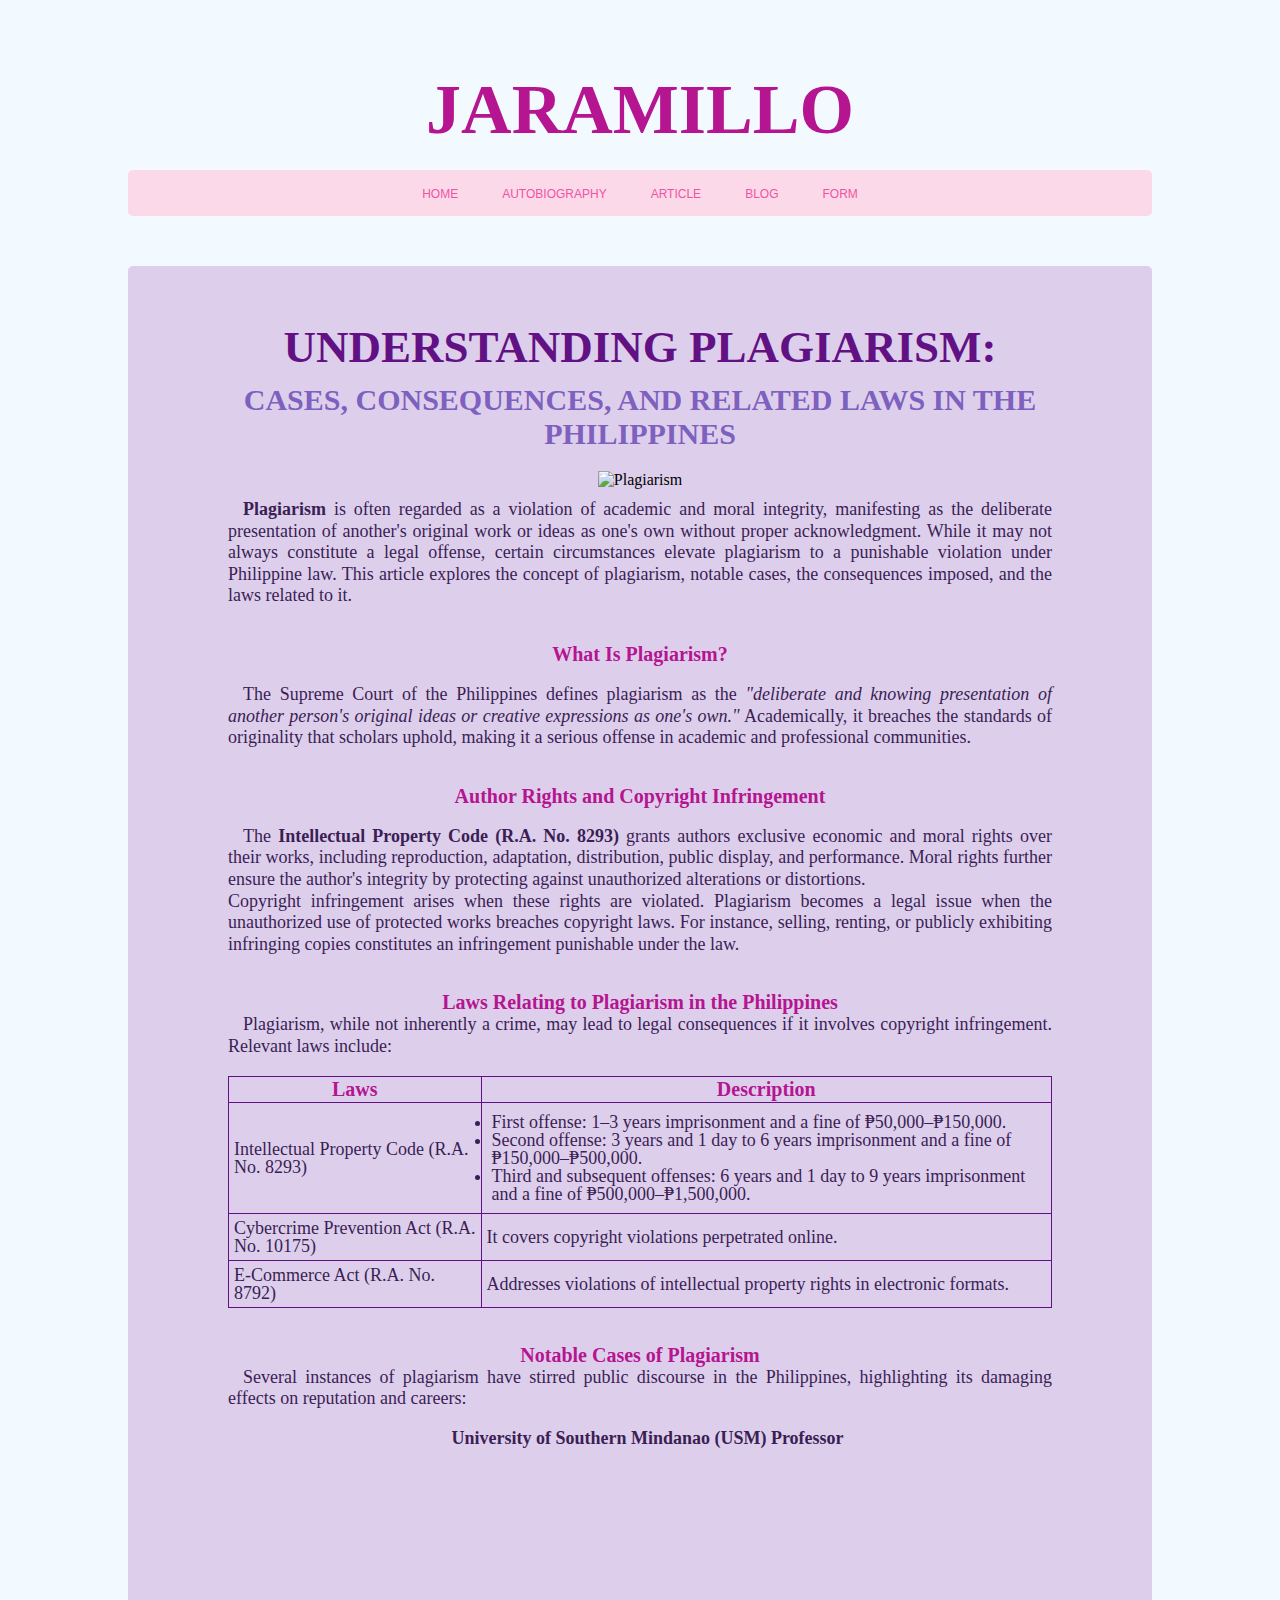
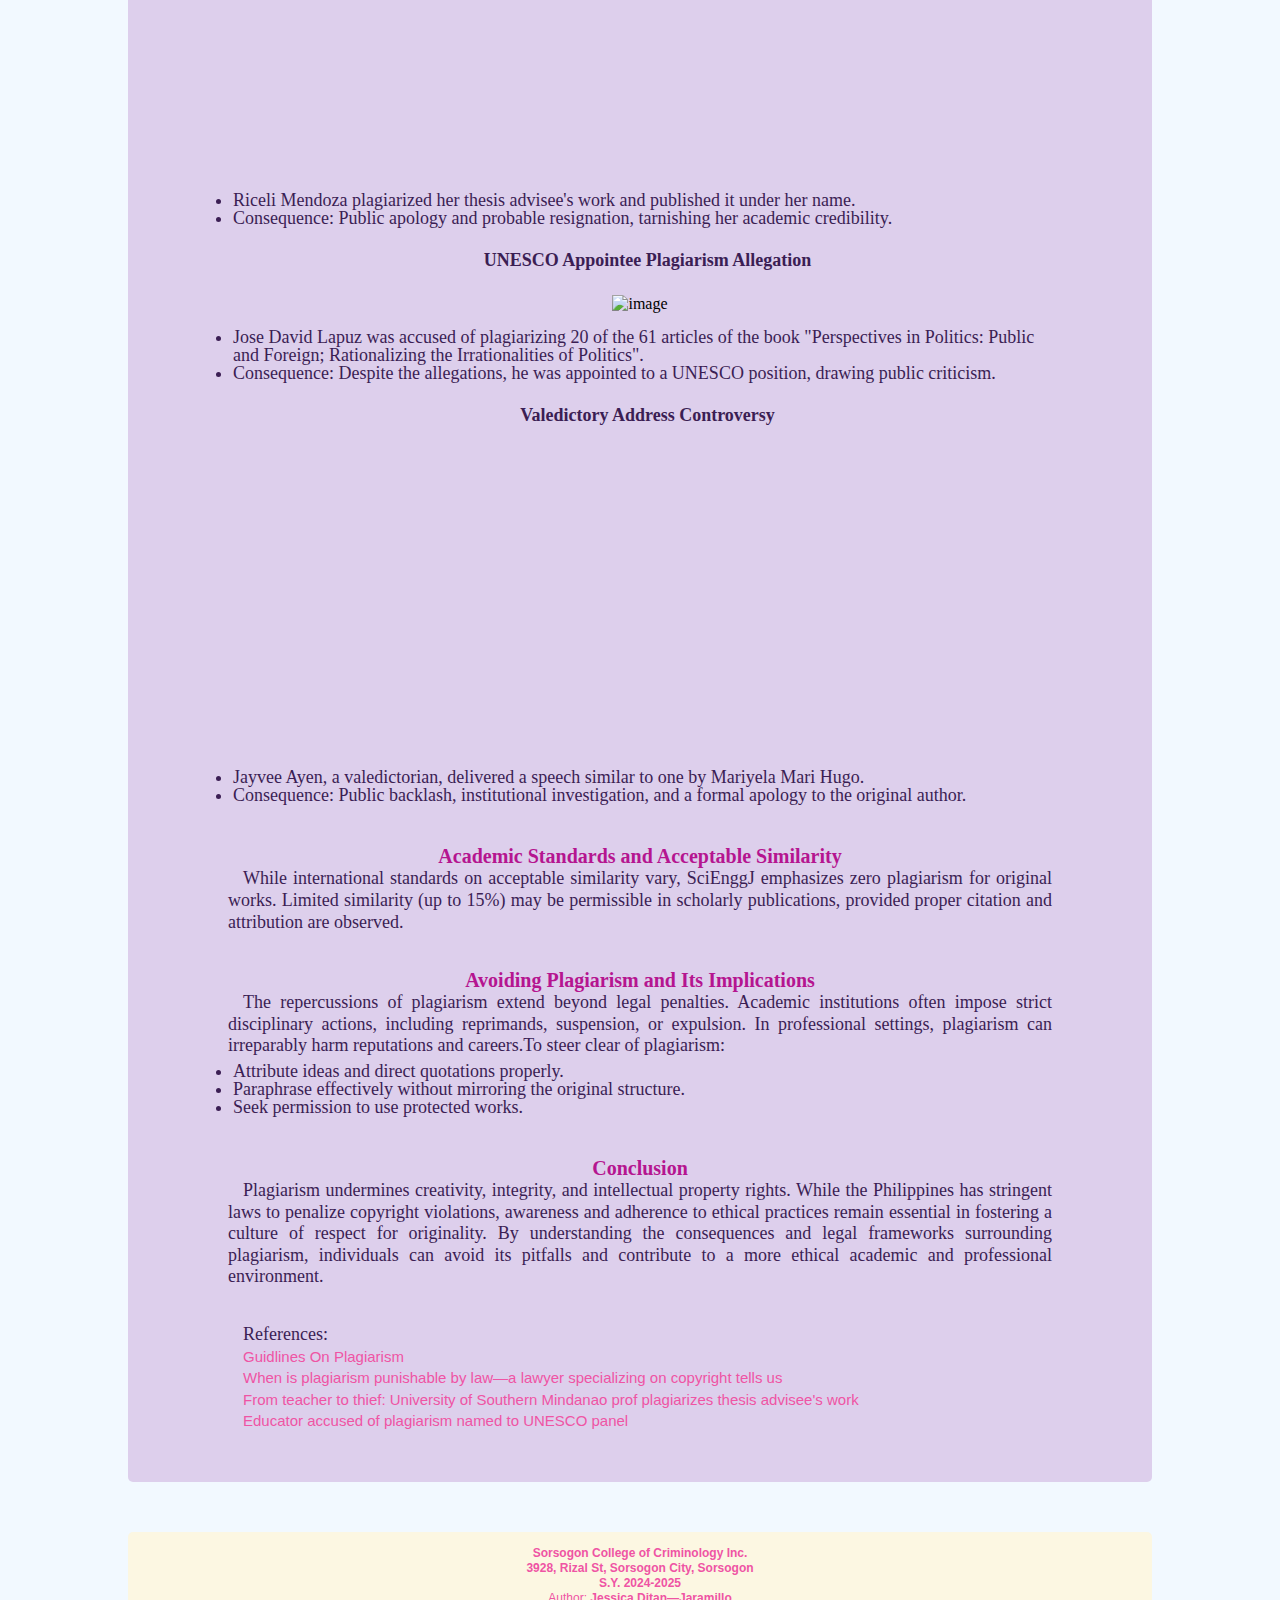
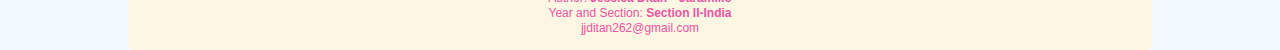
==== article.html @ 014f66d5 "Add files via upload" ====
<!DOCTYPE html>
<html lang="en-us">
<head>
    <meta charset="UTF-8">
    <meta name="viewport" content="width=device-width, initial-scale=1.0">
    <meta http-equiv="X-UA-Compatible" content="ie=edge">
    <title>E2 Computer: Jaramillo</title>
    <link rel="stylesheet" href="article.css">
</head>
<body>
    <div class="container">
        <header>
            <h3>JARAMILLO</h3>
        </header>

        <nav>
            <a href="index.html">HOME</a>
            <a href="autobiography.html">AUTOBIOGRAPHY</a>
            <a href="article.html">ARTICLE</a>
            <a href="blog.html">BLOG</a>
            <a href="forms.html">FORM</a>
        </nav>
    
        <main>
            <h1>UNDERSTANDING PLAGIARISM:</h1>
            <h2>CASES, CONSEQUENCES, AND RELATED LAWS IN THE PHILIPPINES</h2>
            <img src="images/plagiarism.jpg" alt="Plagiarism">
            <p><b>Plagiarism</b> is often regarded as a violation of academic and moral integrity, manifesting as the deliberate presentation of another's original work or ideas as one&apos;s own without proper acknowledgment. While it may not always constitute a legal offense, certain circumstances elevate plagiarism to a punishable violation under Philippine law. This article explores the concept of plagiarism, notable cases, the consequences imposed, and the laws related to it.</p>
            <br>
            <br>
            <h3> What Is Plagiarism?</h3>
            <br>
            <p>The Supreme Court of the Philippines defines plagiarism as the <i>"deliberate and knowing presentation of another person's original ideas or creative expressions as one's own."</i> Academically, it breaches the standards of originality that scholars uphold, making it a serious offense in academic and professional communities.</p>
            <br>
            <br>
            <h3>Author Rights and Copyright Infringement</h3>
            <br>
            <p>The <b>Intellectual Property Code (R.A. No. 8293)</b> grants authors exclusive economic and moral rights over their works, including reproduction, adaptation, distribution, public display, and performance. Moral rights further ensure the author&apos;s integrity by protecting against unauthorized alterations or distortions.
            <br>
            Copyright infringement arises when these rights are violated. Plagiarism becomes a legal issue when the unauthorized use of protected works breaches copyright laws. For instance, selling, renting, or publicly exhibiting infringing copies constitutes an infringement punishable under the law.</p> 
            <br>
            <br>
            <h3>Laws Relating to Plagiarism in the Philippines</h3>
            <p>Plagiarism, while not inherently a crime, may lead to legal consequences if it involves copyright infringement. Relevant laws include:</p>
            <br>
            <table>
                <tr>
                    <th>Laws</th>
                    <th>Description</th>
                </tr>
                <tr>
                    <td>Intellectual Property Code (R.A. No. 8293)</td>
                    <td>                        
                        <ul>
                        <li>First offense: 1–3 years imprisonment and a fine of ₱50,000–₱150,000.</li>
                        <li>Second offense: 3 years and 1 day to 6 years imprisonment and a fine of ₱150,000–₱500,000.</li>
                        <li>Third and subsequent offenses: 6 years and 1 day to 9 years imprisonment and a fine of ₱500,000–₱1,500,000.</li>
                        </ul>
                    </td>
                </tr>
                <tr>
                    <td>Cybercrime Prevention Act (R.A. No. 10175)</td>
                    <td>It covers copyright violations perpetrated online.</td>
                </tr>
                <tr>
                    <td>E-Commerce Act (R.A. No. 8792)</td>
                    <td>Addresses violations of intellectual property rights in electronic formats.</td>
                </tr>
            </table>
            <br>
            <br>
            <h3>Notable Cases of Plagiarism</h3>
            <p>Several instances of plagiarism have stirred public discourse in the Philippines, highlighting its damaging effects on reputation and careers:</p>
            <br>
            <p style="text-align: center;"><b>University of Southern Mindanao (USM) Professor</b></p><br>
            <iframe width="560" height="315" src="https://www.youtube.com/embed/t8cHkuaOO-c?si=eC9ufd1UgFcXpq1s" title="YouTube video player" frameborder="0" allow="accelerometer; autoplay; clipboard-write; encrypted-media; gyroscope; picture-in-picture; web-share" referrerpolicy="strict-origin-when-cross-origin" allowfullscreen></iframe><br>
            <ul>
              <li>Riceli Mendoza plagiarized her thesis advisee&apos;s work and published it under her name.</li>
              <li>Consequence: Public apology and probable resignation, tarnishing her academic credibility.</li> 
            </ul>
            <br>
            <p style="text-align: center;"><b>UNESCO Appointee Plagiarism Allegation</b></p><br>
            <img src="images/jose-david-lapuz-20160712.png" alt="image">
            <ul>
                <li>Jose David Lapuz was accused of plagiarizing 20 of the 61 articles of the book "Perspectives in Politics: Public and Foreign; Rationalizing the Irrationalities of Politics".</li>
                <li>Consequence: Despite the allegations, he was appointed to a UNESCO position, drawing public criticism.</li>
            </ul>
            <br>
            <p style="text-align: center;"><b>Valedictory Address Controversy</b></p><br>
            <iframe width="560" height="315" src="https://www.youtube.com/embed/LD_1MKMG7aQ?si=HrOa57uKuEAIS13Y" title="YouTube video player" frameborder="0" allow="accelerometer; autoplay; clipboard-write; encrypted-media; gyroscope; picture-in-picture; web-share" referrerpolicy="strict-origin-when-cross-origin" allowfullscreen></iframe><br>
            <ul>
                <li>Jayvee Ayen, a valedictorian, delivered a speech similar to one by Mariyela Mari Hugo.</li>
                <li>Consequence: Public backlash, institutional investigation, and a formal apology to the original author.</li>
            </ul>
            <br>
            <br>
            <h3>Academic Standards and Acceptable Similarity</h3>
            <p>While international standards on acceptable similarity vary, SciEnggJ emphasizes zero plagiarism for original works. Limited similarity (up to 15%) may be permissible in scholarly publications, provided proper citation and attribution are observed.</p>
            <br>
            <br>
            <h3>Avoiding Plagiarism and Its Implications</h3>
            <p>The repercussions of plagiarism extend beyond legal penalties. Academic institutions often impose strict disciplinary actions, including reprimands, suspension, or expulsion. In professional settings, plagiarism can irreparably harm reputations and careers.To steer clear of plagiarism:</p>
            <ul>
                <li>Attribute ideas and direct quotations properly.</li>
                <li>Paraphrase effectively without mirroring the original structure.</li>
                <li>Seek permission to use protected works.</li>
            </ul>
            <br>
            <br>
            <h3>Conclusion</h3>
            <p>Plagiarism undermines creativity, integrity, and intellectual property rights. While the Philippines has stringent laws to penalize copyright violations, awareness and adherence to ethical practices remain essential in fostering a culture of respect for originality. By understanding the consequences and legal frameworks surrounding plagiarism, individuals can avoid its pitfalls and contribute to a more ethical academic and professional environment.</p>
            <br>
            <br>
            <p>References:
                <br> 
                <a href="http://www.scienggj.org/guidelines-on-plagiarism/" target="_blank">Guidlines On Plagiarism</a>
                <br>
                <a href="https://www.abs-cbn.com/ancx/culture/spotlight/07/16/22/when-is-plagiarism-punishable-by-lawa-lawyer-tells-us" target="_blank">When is plagiarism punishable by law—a lawyer specializing on copyright tells us</a>
                <br>
                <a href="https://www.politiko.com.ph/2024/05/06/from-teacher-to-thief-university-of-southern-mindanao-prof-plagiarizes-thesis-advisees-work/politiko-lokal/" target="_blank">From teacher to thief: University of Southern Mindanao prof plagiarizes thesis advisee&apos;s work</a>
                <br>
                <a href="https://www.philstar.com/headlines/2017/08/14/1729364/educator-accused-plagiarism-named-unesco-panel" target="_blank">Educator accused of plagiarism named to UNESCO panel</a>
            </p>
        </main>
        <footer>
            <p2>
                <b>Sorsogon College of Criminology Inc.
                <br>
                3928, Rizal St, Sorsogon City, Sorsogon
                <br>
                S.Y. 2024-2025</b>
                <br>
                Author: <b>Jessica Ditan—Jaramillo </b>
                <br>
                Year and Section: <b>Section II-India</b>
                <br>
                <a href="mailto:jjditan262@gmail.com">jjditan262@gmail.com</a>
            </p2>
        </footer>
    </div>
    
</body>
</html>
---- article.css ----
html {
    height: 100%;
    width: 100%;
}

body {
    background-color:#F2F9FF;
    background-image: url(images/bg_image.gif);
    background-size: cover;
    background-repeat: no-repeat;
    background-position: center;
    background-attachment: fixed;
}

.container {
    margin-left: auto;
    margin-right: auto;
    width: 1024px;
    text-align: center;
}

header {
    padding-left: 220px;
    padding-right: 220px;
    height: 100px;
    text-align: center;
}

header h3 {
    font-size: 70px;
    color: rgb(181, 21, 144);
    font-family:Cambria, Cochin, Georgia, Times, 'Times New Roman', serif;
}

nav {
    background-color:#ffcce1b8;
    text-align: center;
    padding-top: 14px;
    padding-bottom: 14px;
    border-radius: 5px;
}

nav a {
    text-decoration: none;
    color: rgb(239, 84, 164);
    font-family: Arial, Helvetica, sans-serif;
    font-size: 12px;
    padding-left: 20px;
    padding-right: 20px;
}
 
nav a:visited {
    color:rgb(254, 116, 215);
    background-color: transparent;
    text-decoration: none;
}
 
nav a:hover {
    color:#ff90eb;
    background-color: transparent;
    text-decoration: underline;
}
 
nav a:active {
    color:rgb(239, 84, 164);
    background-color: transparent;
    text-decoration: underline;

}

img {
    float: center;
    height: 315px;
    width: 560px;
    padding-left: 15px;
    padding-right: 15px;
    padding-top: 5px;
    padding-bottom: 10px;
}

main {
    text-align: center;
    padding-top: 50px;
    padding-left: 100px;
    padding-right: 100px;
    margin-top: 50px;
    margin-bottom: 50px;
    padding-bottom: 50px;
    background-color:#d4bee4b4;
    border-radius: 5px;
}

main h1 {
    font-size:45px;
    color:rgb(97, 17, 132);
    text-align:center;
    font-family:Cambria, Cochin, Georgia, Times, 'Times New Roman', serif;
    padding-top: 5px;
    padding-bottom: 5px;
    margin: 0;
}
 
main h2 {
    font-size: 30px;
    color:#7E60BF;
    text-align:center;
    font-family:Cambria, Cochin, Georgia, Times, 'Times New Roman', serif;
    padding-top: 5px;
    padding-bottom: 15px;
    margin: 0;
}

main h3 {
    font-size: 20px;
    margin:0;
    color: rgb(181, 21, 144);
    font-family:Cambria, Cochin, Georgia, Times, 'Times New Roman', serif;
}

p {
    color:#3B1E54;
    font-family: Cambria, Cochin, Georgia, Times, 'Times New Roman', serif;
    font-size:18px;
    text-align:justify;
    text-indent:15px;
    line-height:1.2;
    margin: 0;
}

main a {
    text-decoration: none;
    color: rgb(239, 84, 164);
    font-family: Arial, Helvetica, sans-serif;
    font-size: 15px;
    padding-left: 15px;
    padding-right: 15px;
}
main a:visited {
    color:rgb(254, 116, 215);
    background-color: transparent;
    text-decoration: none;
}
 
main a:hover {
    color:#ff90eb;
    background-color: transparent;
    text-decoration: underline;
}
 
main a:active {
    color:rgb(239, 84, 164);
    background-color: transparent;
    text-decoration: underline;
}

table, th, td {
    border: 1px solid rgb(97, 17, 132);
    border-collapse: collapse;
}

th {
    font-size: 20px;
    margin:0;
    color: rgb(181, 21, 144);
    font-family: Cambria, Cochin, Georgia, Times, 'Times New Roman', serif;
}

td {
    color:#3B1E54;
    font-family: Cambria, Cochin, Georgia, Times, 'Times New Roman', serif;
    font-size:18px;
    text-align:left;
    line-height:1;
    padding-top: 5px;
    padding-bottom: 5px;
    padding-left: 5px;
    padding-right: 5px;
    margin: 0; 
}

ul {
    color:#3B1E54;
    font-family: Cambria, Cochin, Georgia, Times, 'Times New Roman', serif;
    font-size:18px;
    text-align:left;
    line-height:1;
    padding-top: 5px;
    padding-bottom: 5px;
    padding-left: 5px;
    padding-right: 5px;
    margin: 0; 
}

footer {
    background-color:#fff5d7b7;
    text-align: center;
    padding-top: 14px;
    padding-bottom: 14px;
    color: rgb(239, 84, 164);
    font-family: Arial, Helvetica, sans-serif;
    font-size: 12px;
    line-height: 15px;
    border-radius: 5px;
}

footer a {
    text-decoration: none;
    color: rgb(239, 84, 164);
    font-family: Arial, Helvetica, sans-serif;
    font-size: 12px;
    padding-left: 15px;
    padding-right: 15px;
}
 
footer a:visited {
    color:rgb(254, 116, 215);
    background-color: transparent;
    text-decoration: none;
}
 
footer a:hover {
    color:#ff90eb;
    background-color: transparent;
    text-decoration: underline;
}
 
footer a:active {
    color:rgb(239, 84, 164);
    background-color: transparent;
    text-decoration: underline;
}
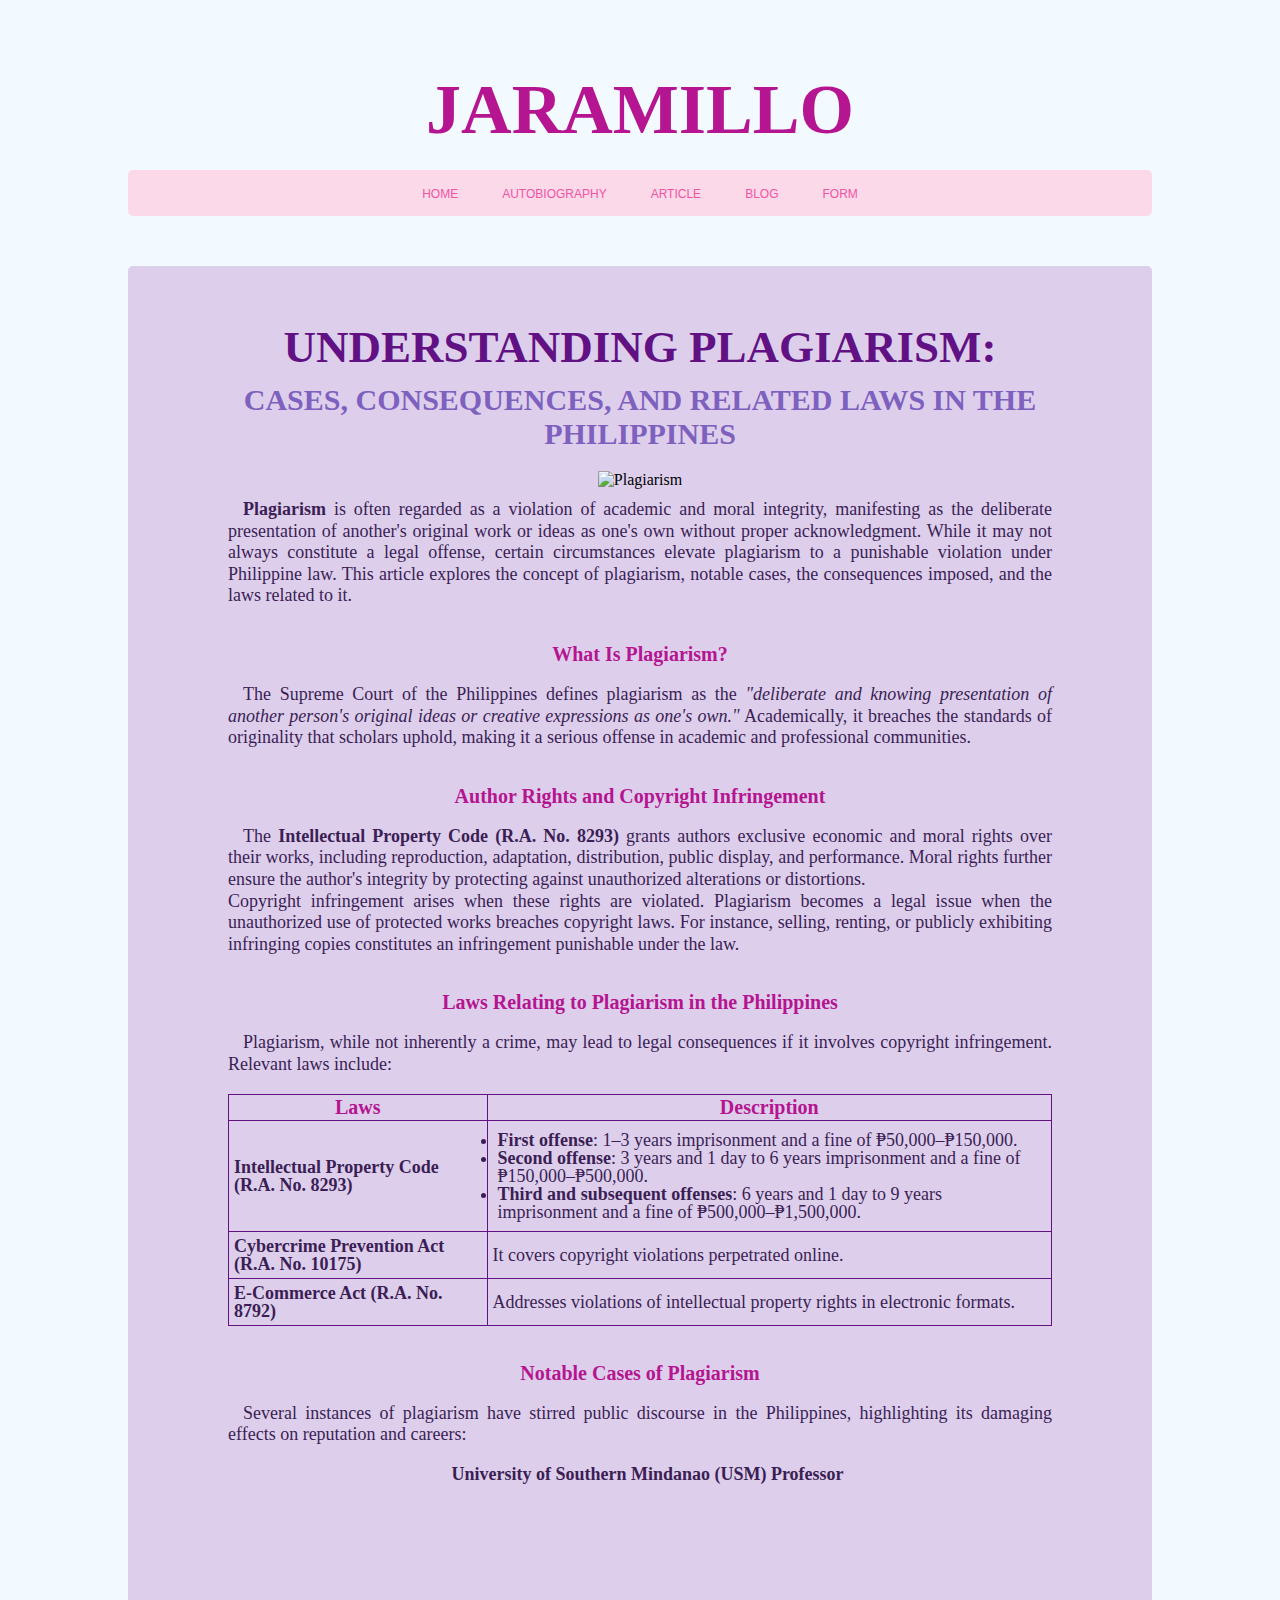
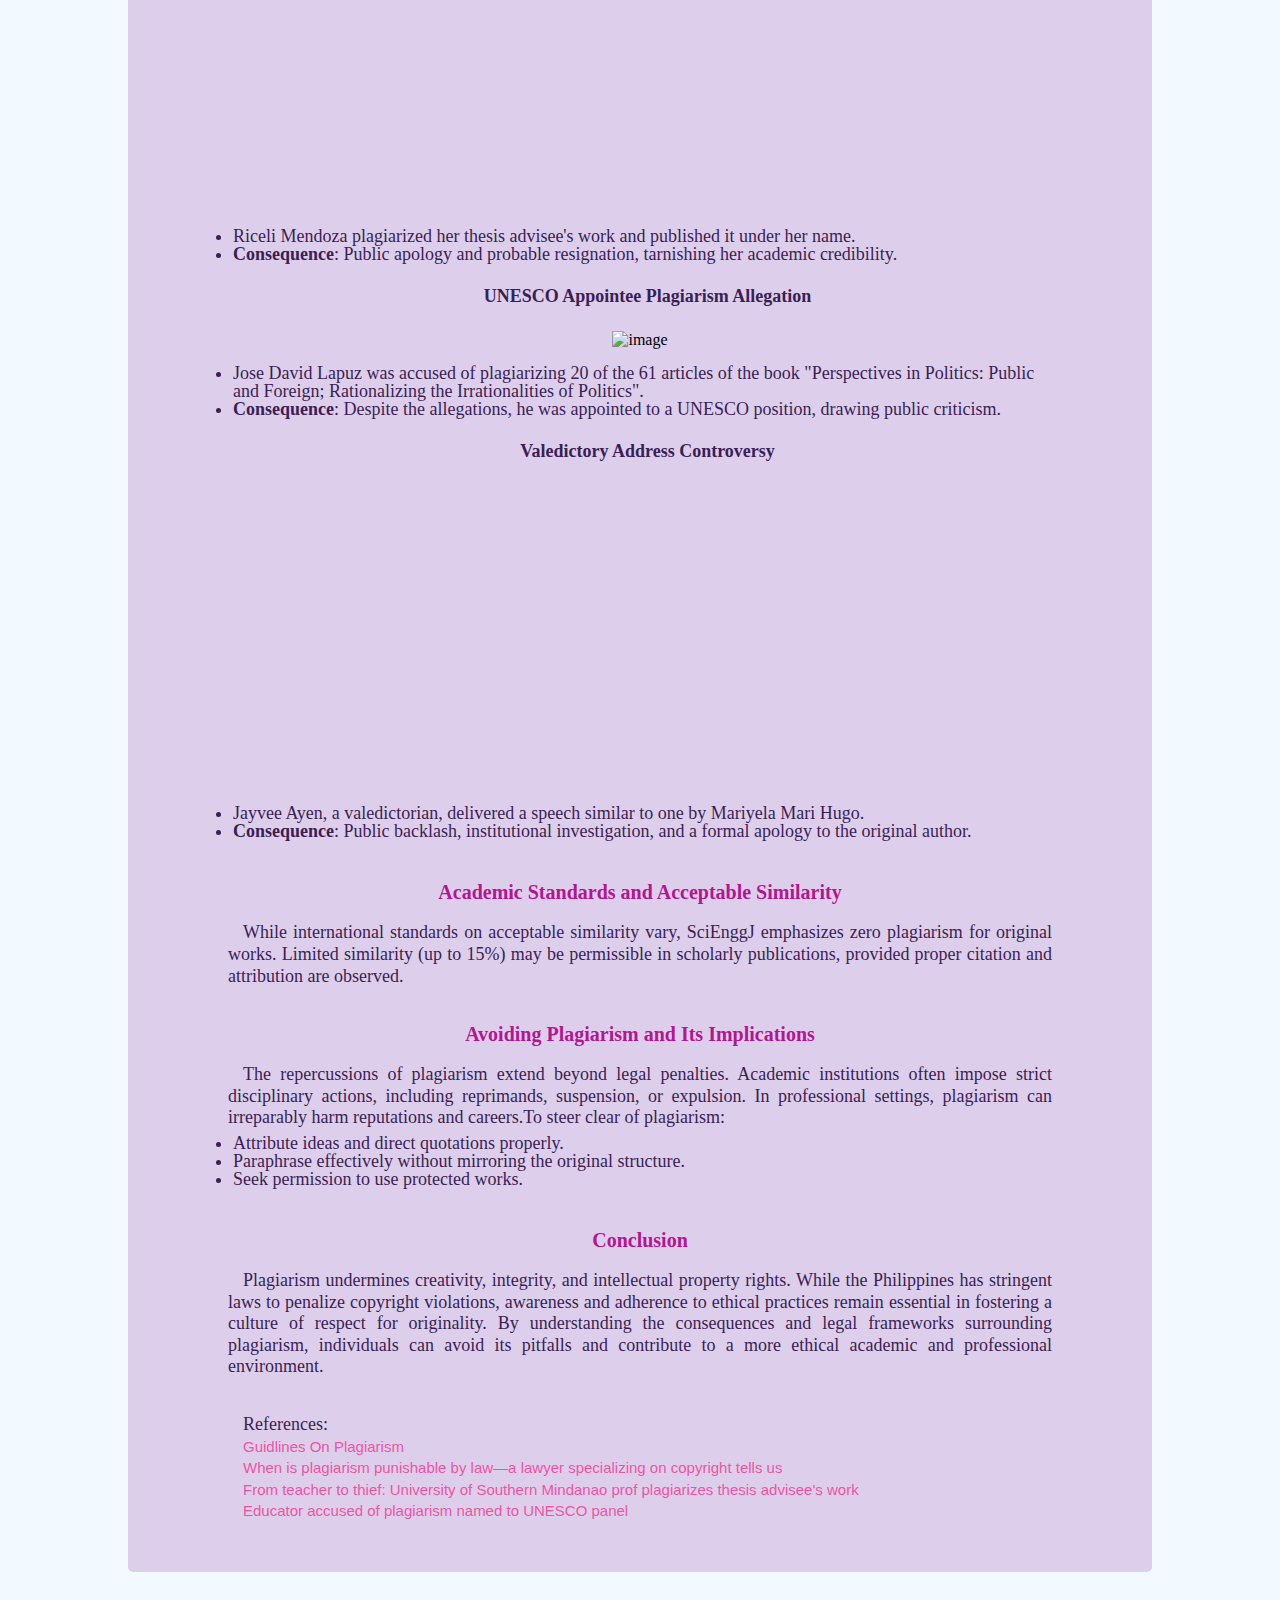
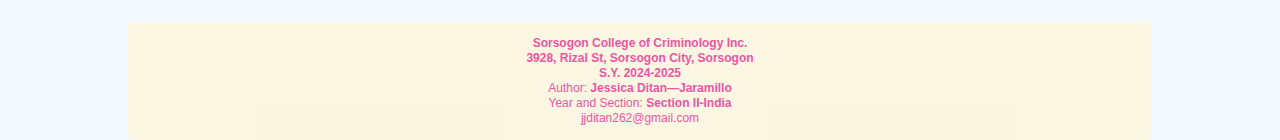
==== commit ae689046: "Update article.html" ====
--- a/article.html
+++ b/article.html
@@ -41,64 +41,68 @@
             <br>
             <br>
             <h3>Laws Relating to Plagiarism in the Philippines</h3>
+            <br>
             <p>Plagiarism, while not inherently a crime, may lead to legal consequences if it involves copyright infringement. Relevant laws include:</p>
             <br>
             <table>
                 <tr>
-                    <th>Laws</th>
-                    <th>Description</th>
+                    <th><b>Laws</b></th>
+                    <th><b>Description</b></th>
                 </tr>
                 <tr>
-                    <td>Intellectual Property Code (R.A. No. 8293)</td>
+                    <td><b>Intellectual Property Code (R.A. No. 8293)</b></td>
                     <td>                        
                         <ul>
-                        <li>First offense: 1–3 years imprisonment and a fine of ₱50,000–₱150,000.</li>
-                        <li>Second offense: 3 years and 1 day to 6 years imprisonment and a fine of ₱150,000–₱500,000.</li>
-                        <li>Third and subsequent offenses: 6 years and 1 day to 9 years imprisonment and a fine of ₱500,000–₱1,500,000.</li>
+                            <li><b>First offense</b>: 1–3 years imprisonment and a fine of ₱50,000–₱150,000.</li>
+                            <li><b>Second offense</b>: 3 years and 1 day to 6 years imprisonment and a fine of ₱150,000–₱500,000.</li>
+                            <li><b>Third and subsequent offenses</b>: 6 years and 1 day to 9 years imprisonment and a fine of ₱500,000–₱1,500,000.</li>
                         </ul>
                     </td>
                 </tr>
                 <tr>
-                    <td>Cybercrime Prevention Act (R.A. No. 10175)</td>
+                    <td><b>Cybercrime Prevention Act (R.A. No. 10175)</b></td>
                     <td>It covers copyright violations perpetrated online.</td>
                 </tr>
                 <tr>
-                    <td>E-Commerce Act (R.A. No. 8792)</td>
+                    <td><b>E-Commerce Act (R.A. No. 8792)</b></td>
                     <td>Addresses violations of intellectual property rights in electronic formats.</td>
                 </tr>
             </table>
             <br>
             <br>
             <h3>Notable Cases of Plagiarism</h3>
+            <br>
             <p>Several instances of plagiarism have stirred public discourse in the Philippines, highlighting its damaging effects on reputation and careers:</p>
             <br>
             <p style="text-align: center;"><b>University of Southern Mindanao (USM) Professor</b></p><br>
             <iframe width="560" height="315" src="https://www.youtube.com/embed/t8cHkuaOO-c?si=eC9ufd1UgFcXpq1s" title="YouTube video player" frameborder="0" allow="accelerometer; autoplay; clipboard-write; encrypted-media; gyroscope; picture-in-picture; web-share" referrerpolicy="strict-origin-when-cross-origin" allowfullscreen></iframe><br>
             <ul>
               <li>Riceli Mendoza plagiarized her thesis advisee&apos;s work and published it under her name.</li>
-              <li>Consequence: Public apology and probable resignation, tarnishing her academic credibility.</li> 
+              <li><b>Consequence</b>: Public apology and probable resignation, tarnishing her academic credibility.</li> 
             </ul>
             <br>
             <p style="text-align: center;"><b>UNESCO Appointee Plagiarism Allegation</b></p><br>
             <img src="images/jose-david-lapuz-20160712.png" alt="image">
             <ul>
                 <li>Jose David Lapuz was accused of plagiarizing 20 of the 61 articles of the book "Perspectives in Politics: Public and Foreign; Rationalizing the Irrationalities of Politics".</li>
-                <li>Consequence: Despite the allegations, he was appointed to a UNESCO position, drawing public criticism.</li>
+                <li><b>Consequence</b>: Despite the allegations, he was appointed to a UNESCO position, drawing public criticism.</li>
             </ul>
             <br>
             <p style="text-align: center;"><b>Valedictory Address Controversy</b></p><br>
             <iframe width="560" height="315" src="https://www.youtube.com/embed/LD_1MKMG7aQ?si=HrOa57uKuEAIS13Y" title="YouTube video player" frameborder="0" allow="accelerometer; autoplay; clipboard-write; encrypted-media; gyroscope; picture-in-picture; web-share" referrerpolicy="strict-origin-when-cross-origin" allowfullscreen></iframe><br>
             <ul>
                 <li>Jayvee Ayen, a valedictorian, delivered a speech similar to one by Mariyela Mari Hugo.</li>
-                <li>Consequence: Public backlash, institutional investigation, and a formal apology to the original author.</li>
+                <li><b>Consequence</b>: Public backlash, institutional investigation, and a formal apology to the original author.</li>
             </ul>
             <br>
             <br>
             <h3>Academic Standards and Acceptable Similarity</h3>
+            <br>
             <p>While international standards on acceptable similarity vary, SciEnggJ emphasizes zero plagiarism for original works. Limited similarity (up to 15%) may be permissible in scholarly publications, provided proper citation and attribution are observed.</p>
             <br>
             <br>
             <h3>Avoiding Plagiarism and Its Implications</h3>
+            <br>
             <p>The repercussions of plagiarism extend beyond legal penalties. Academic institutions often impose strict disciplinary actions, including reprimands, suspension, or expulsion. In professional settings, plagiarism can irreparably harm reputations and careers.To steer clear of plagiarism:</p>
             <ul>
                 <li>Attribute ideas and direct quotations properly.</li>
@@ -108,6 +112,7 @@
             <br>
             <br>
             <h3>Conclusion</h3>
+            <br>
             <p>Plagiarism undermines creativity, integrity, and intellectual property rights. While the Philippines has stringent laws to penalize copyright violations, awareness and adherence to ethical practices remain essential in fostering a culture of respect for originality. By understanding the consequences and legal frameworks surrounding plagiarism, individuals can avoid its pitfalls and contribute to a more ethical academic and professional environment.</p>
             <br>
             <br>
@@ -140,4 +145,4 @@
     </div>
     
 </body>
-</html>+</html>
